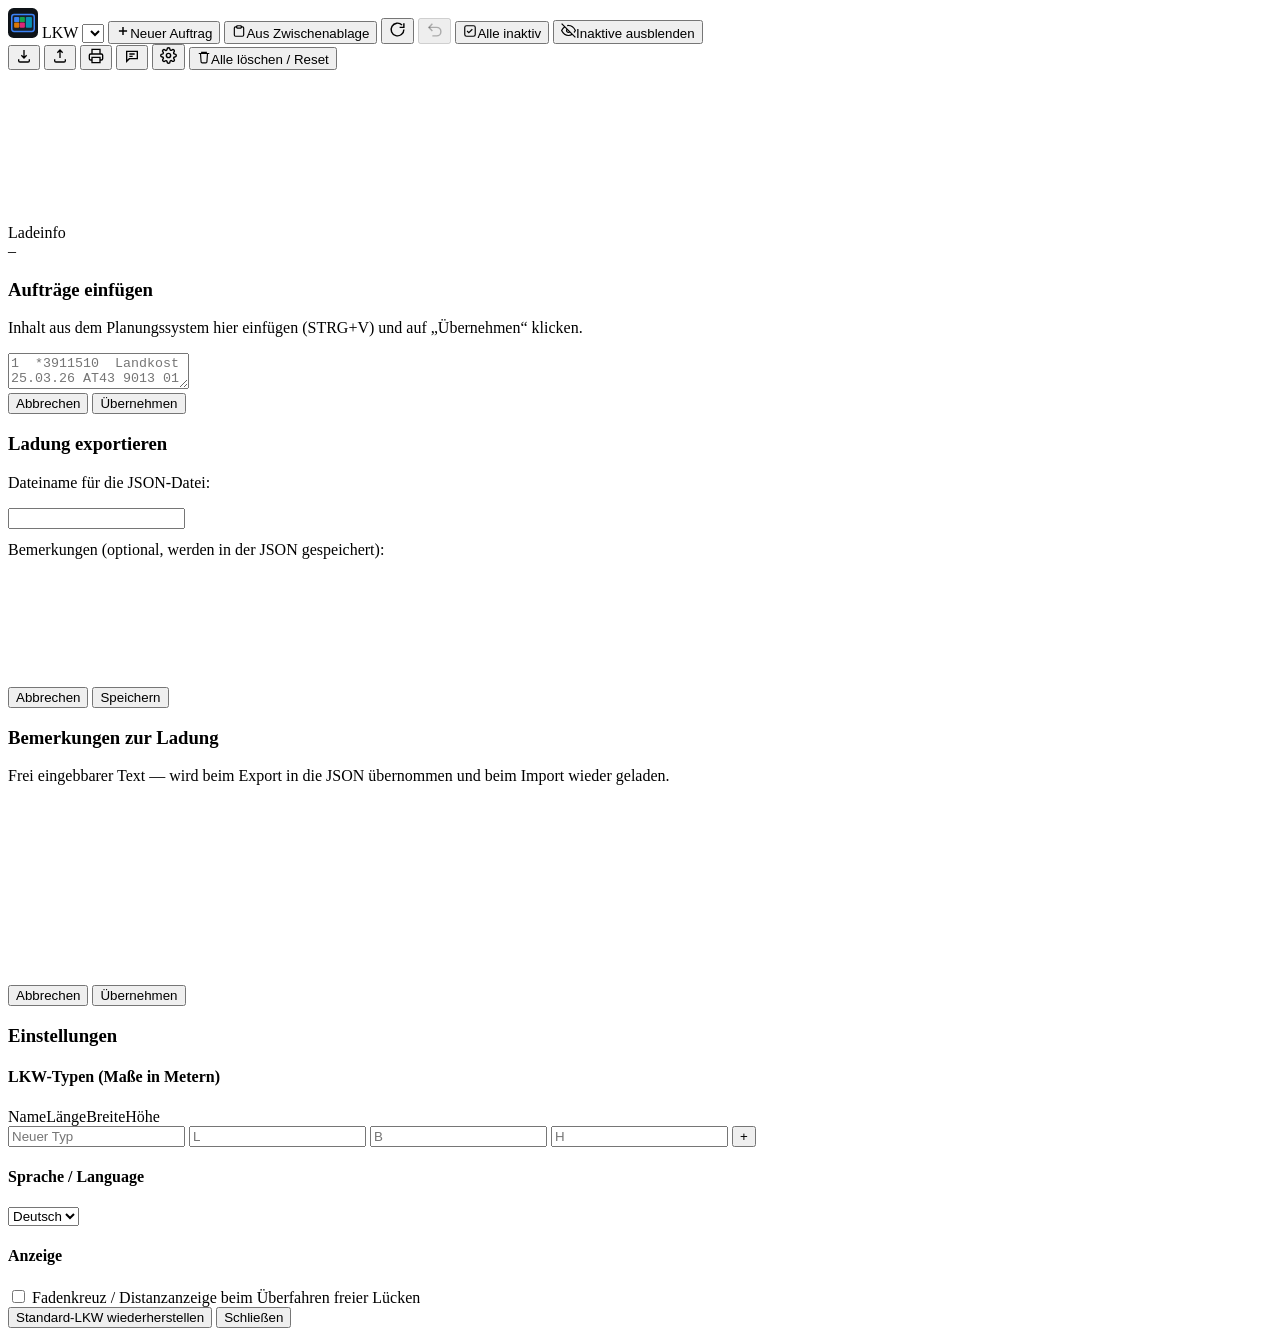
==== src/index.html @ 6bfbf489 "Build-Setup: Quellen nach src/ aufgeteilt + dist-Build + Release-Pipeline - src/index.html (Platzhal" ====
<!DOCTYPE html>
<html lang="de">
<head>
<meta charset="UTF-8">
<meta name="viewport" content="width=device-width, initial-scale=1.0">
<title>LKW Planer</title>
<link rel="icon" href="data:image/svg+xml,<svg xmlns='http://www.w3.org/2000/svg' viewBox='0 0 32 32'><rect width='32' height='32' rx='6' fill='%230e1318'/><rect x='4' y='7' width='24' height='18' rx='2.5' fill='%23171f29' stroke='%233b82f6' stroke-width='1.6'/><rect x='6.5' y='9.5' width='5.5' height='5.5' rx='1' fill='%233b82f6'/><rect x='12.5' y='9.5' width='5.5' height='5.5' rx='1' fill='%2316a34a'/><rect x='6.5' y='15.5' width='5.5' height='5.5' rx='1' fill='%23d97706'/><rect x='12.5' y='15.5' width='5.5' height='5.5' rx='1' fill='%23db2777'/><rect x='19' y='9.5' width='6.5' height='11.5' rx='1' fill='%230891b2'/></svg>">
<style>/* @@STYLES@@ */</style>
</head>
<body>

<div id="top">
  <div id="toolbar">
    <svg class="logo" width="30" height="30" viewBox="0 0 32 32" aria-label="LKW Planer">
      <rect width="32" height="32" rx="6" fill="#0e1318"/>
      <rect x="4" y="7" width="24" height="18" rx="2.5" fill="#171f29" stroke="#3b82f6" stroke-width="1.6"/>
      <rect x="6.5" y="9.5" width="5.5" height="5.5" rx="1" fill="#3b82f6"/>
      <rect x="12.5" y="9.5" width="5.5" height="5.5" rx="1" fill="#16a34a"/>
      <rect x="6.5" y="15.5" width="5.5" height="5.5" rx="1" fill="#d97706"/>
      <rect x="12.5" y="15.5" width="5.5" height="5.5" rx="1" fill="#db2777"/>
      <rect x="19" y="9.5" width="6.5" height="11.5" rx="1" fill="#0891b2"/>
    </svg>
    <label for="truckSel" data-i18n="truckLabel">LKW</label>
    <select id="truckSel"></select>
    <button id="btnAdd"><svg width="14" height="14" viewBox="0 0 24 24" fill="none" stroke="currentColor" stroke-width="2.5"><path d="M12 5v14M5 12h14"/></svg><span data-i18n="btnAdd">Neuer Auftrag</span></button>
    <button id="btnPaste"><svg width="14" height="14" viewBox="0 0 24 24" fill="none" stroke="currentColor" stroke-width="2"><rect x="8" y="3" width="8" height="4" rx="1"/><path d="M9 5H6a2 2 0 0 0-2 2v12a2 2 0 0 0 2 2h12a2 2 0 0 0 2-2V7a2 2 0 0 0-2-2h-3"/></svg><span data-i18n="btnPaste">Aus Zwischenablage</span></button>
    <button id="btnRefresh" class="icon" title="Aktualisieren" data-i18n-title="titleRefresh">
      <svg width="17" height="17" viewBox="0 0 24 24" fill="none" stroke="currentColor" stroke-width="2"><path d="M21 12a9 9 0 1 1-2.64-6.36"/><path d="M21 3v6h-6"/></svg>
    </button>
    <button id="btnUndo" class="icon" title="Rückgängig (Strg+Z)" data-i18n-title="titleUndo" disabled>
      <svg width="17" height="17" viewBox="0 0 24 24" fill="none" stroke="currentColor" stroke-width="2"><path d="M9 14 4 9l5-5"/><path d="M4 9h11a6 6 0 0 1 0 12H9"/></svg>
    </button>
    <button id="btnDeselect" title="Alle Aufträge auf inaktiv setzen" data-i18n-title="titleDeselect"><svg width="14" height="14" viewBox="0 0 24 24" fill="none" stroke="currentColor" stroke-width="2"><rect x="3" y="3" width="18" height="18" rx="3"/><path d="M16 9l-6 6-3-3"/></svg><span data-i18n="btnDeselect">Alle inaktiv</span></button>
    <button id="btnHideInactive" title="Inaktive Aufträge in der Liste aus-/einblenden" data-i18n-title="titleHide"><svg width="15" height="15" viewBox="0 0 24 24" fill="none" stroke="currentColor" stroke-width="2"><path d="M17.94 17.94A10.07 10.07 0 0 1 12 20C5 20 1 12 1 12a18.45 18.45 0 0 1 5.06-5.94M9.9 4.24A9.12 9.12 0 0 1 12 4c7 0 11 8 11 8a18.5 18.5 0 0 1-2.16 3.19m-6.72-1.07a3 3 0 1 1-4.24-4.24"/><path d="M1 1l22 22"/></svg><span id="hideLabel">Inaktive ausblenden</span></button>
    <div class="spacer"></div>
    <button id="btnExport" class="icon" title="Ladung als JSON exportieren" data-i18n-title="titleExport">
      <svg width="16" height="16" viewBox="0 0 24 24" fill="none" stroke="currentColor" stroke-width="2"><path d="M12 3v12M8 11l4 4 4-4M4 17v2a2 2 0 0 0 2 2h12a2 2 0 0 0 2-2v-2"/></svg>
    </button>
    <button id="btnImport" class="icon" title="Ladung aus JSON importieren" data-i18n-title="titleImport">
      <svg width="16" height="16" viewBox="0 0 24 24" fill="none" stroke="currentColor" stroke-width="2"><path d="M12 15V3M8 7l4-4 4 4M4 17v2a2 2 0 0 0 2 2h12a2 2 0 0 0 2-2v-2"/></svg>
    </button>
    <input type="file" id="fileImport" accept="application/json,.json" style="display:none">
    <button id="btnPrint" class="icon" title="Drucken / als PDF speichern" data-i18n-title="titlePrint">
      <svg width="16" height="16" viewBox="0 0 24 24" fill="none" stroke="currentColor" stroke-width="2"><path d="M6 9V2h12v7M6 18H4a2 2 0 0 1-2-2v-5a2 2 0 0 1 2-2h16a2 2 0 0 1 2 2v5a2 2 0 0 1-2 2h-2M6 14h12v8H6z"/></svg>
    </button>
    <button id="btnNote" class="icon" title="Bemerkungen zur Ladung" data-i18n-title="titleNote">
      <svg width="16" height="16" viewBox="0 0 24 24" fill="none" stroke="currentColor" stroke-width="2"><path d="M4 5h16v11H8l-4 4V5z"/><path d="M8 9h8M8 12.5h5"/></svg>
    </button>
    <button id="btnSettings" class="icon" title="Einstellungen (LKW-Typen, Anzeige)" data-i18n-title="titleSettings">
      <svg width="17" height="17" viewBox="0 0 24 24" fill="none" stroke="currentColor" stroke-width="2"><circle cx="12" cy="12" r="3"/><path d="M19.4 15a1.65 1.65 0 0 0 .33 1.82l.06.06a2 2 0 1 1-2.83 2.83l-.06-.06a1.65 1.65 0 0 0-1.82-.33 1.65 1.65 0 0 0-1 1.51V21a2 2 0 0 1-4 0v-.09A1.65 1.65 0 0 0 9 19.4a1.65 1.65 0 0 0-1.82.33l-.06.06a2 2 0 1 1-2.83-2.83l.06-.06a1.65 1.65 0 0 0 .33-1.82 1.65 1.65 0 0 0-1.51-1H3a2 2 0 0 1 0-4h.09A1.65 1.65 0 0 0 4.6 9a1.65 1.65 0 0 0-.33-1.82l-.06-.06a2 2 0 1 1 2.83-2.83l.06.06a1.65 1.65 0 0 0 1.82.33H9a1.65 1.65 0 0 0 1-1.51V3a2 2 0 0 1 4 0v.09a1.65 1.65 0 0 0 1 1.51 1.65 1.65 0 0 0 1.82-.33l.06-.06a2 2 0 1 1 2.83 2.83l-.06.06a1.65 1.65 0 0 0-.33 1.82V9a1.65 1.65 0 0 0 1.51 1H21a2 2 0 0 1 0 4h-.09a1.65 1.65 0 0 0-1.51 1z"/></svg>
    </button>
    <button id="btnReset" class="ghostdanger"><svg width="14" height="14" viewBox="0 0 24 24" fill="none" stroke="currentColor" stroke-width="2"><path d="M3 6h18M8 6V4h8v2M6 6l1 14a2 2 0 0 0 2 2h6a2 2 0 0 0 2-2l1-14"/></svg><span id="resetLabel" data-i18n="resetLabel">Alle löschen / Reset</span></button>
  </div>
  <div id="stageWrap">
    <div id="stage">
      <div id="truckBox"><svg id="truckSvg" preserveAspectRatio="xMidYMid meet"></svg></div>
      <div id="totals"></div>
    </div>
    <div id="infoPanel">
      <div id="infoHead">Ladeinfo</div>
      <div id="fitMsg" class="fit-ok">–</div>
      <div id="infoBody"></div>
    </div>
  </div>
</div>

<div id="list"></div>

<div id="toasts"></div>
<div id="palTip"></div>
<div id="printView"></div>

<div id="modal">
  <div class="modalbox">
    <h3 data-i18n="pasteTitle">Aufträge einfügen</h3>
    <p data-i18n="pasteDesc">Inhalt aus dem Planungssystem hier einfügen (STRG+V) und auf „Übernehmen“ klicken.</p>
    <textarea id="pasteArea" placeholder="1  *3911510  Landkost  25.03.26 AT43 9013 01 11  16  5  1200 1059 2000&#10;..."></textarea>
    <div class="modalbtns">
      <button id="pasteCancel" data-i18n="btnCancel">Abbrechen</button>
      <button id="pasteOk" class="primary" data-i18n="btnApply">Übernehmen</button>
    </div>
  </div>
</div>

<div id="nameModal">
  <div class="modalbox">
    <h3 data-i18n="expTitle">Ladung exportieren</h3>
    <p data-i18n="expFileLabel">Dateiname für die JSON-Datei:</p>
    <input id="nameInput" class="txt" autocomplete="off">
    <p style="margin-top:12px" data-i18n="expNoteLabel">Bemerkungen (optional, werden in der JSON gespeichert):</p>
    <textarea id="expNote" style="width:100%;height:90px;resize:vertical;font-family:inherit;border:1px solid var(--line);border-radius:8px;padding:9px;background:var(--input);color:var(--text);font-size:13px;"></textarea>
    <div class="modalbtns">
      <button id="nameCancel" data-i18n="btnCancel">Abbrechen</button>
      <button id="nameOk" class="primary" data-i18n="btnSave">Speichern</button>
    </div>
  </div>
</div>

<div id="noteModal">
  <div class="modalbox">
    <h3 data-i18n="noteTitle">Bemerkungen zur Ladung</h3>
    <p data-i18n="noteDesc">Frei eingebbarer Text — wird beim Export in die JSON übernommen und beim Import wieder geladen.</p>
    <textarea id="noteArea" style="width:100%;height:160px;resize:vertical;font-family:inherit;border:1px solid var(--line);border-radius:8px;padding:10px;background:var(--input);color:var(--text);font-size:13px;"></textarea>
    <div class="modalbtns">
      <button id="noteCancel" data-i18n="btnCancel">Abbrechen</button>
      <button id="noteOk" class="primary" data-i18n="btnApply">Übernehmen</button>
    </div>
  </div>
</div>

<div id="settingsModal">
  <div class="modalbox settingsbox">
    <h3 data-i18n="setTitle">Einstellungen</h3>
    <h4><span data-i18n="setTrucks">LKW-Typen</span> <span style="text-transform:none;font-weight:600" data-i18n="setTrucksUnit">(Maße in Metern)</span></h4>
    <div class="thead"><span class="tname" data-i18n="th_name">Name</span><span class="tdim" data-i18n="th_l">Länge</span><span class="tdim" data-i18n="th_w">Breite</span><span class="tdim" data-i18n="th_h">Höhe</span><span style="width:34px"></span></div>
    <div id="truckTable"></div>
    <div class="addtruck">
      <input id="ntName" class="txt tname" placeholder="Neuer Typ" data-i18n-ph="ph_newtype">
      <input id="ntL" class="txt tdim" placeholder="L" inputmode="decimal">
      <input id="ntW" class="txt tdim" placeholder="B" inputmode="decimal" data-i18n-ph="ph_w">
      <input id="ntH" class="txt tdim" placeholder="H" inputmode="decimal">
      <button id="ntAdd" class="primary" title="LKW-Typ hinzufügen">+</button>
    </div>
    <h4 data-i18n="setLanguage">Sprache / Language</h4>
    <select id="langSel" class="txt" style="width:auto"><option value="de">Deutsch</option><option value="en">English</option><option value="hu">Magyar</option></select>
    <h4 data-i18n="setDisplay">Anzeige</h4>
    <label class="chk"><input type="checkbox" id="setCrosshair"> <span data-i18n="setCrosshair">Fadenkreuz / Distanzanzeige beim Überfahren freier Lücken</span></label>
    <div class="modalbtns">
      <button id="setResetTrucks" class="ghostdanger" data-i18n="setResetTrucks">Standard-LKW wiederherstellen</button>
      <button id="settingsClose" class="primary" data-i18n="btnClose">Schließen</button>
    </div>
  </div>
</div>

<script>/* @@SCRIPT@@ */</script>
</body>
</html>
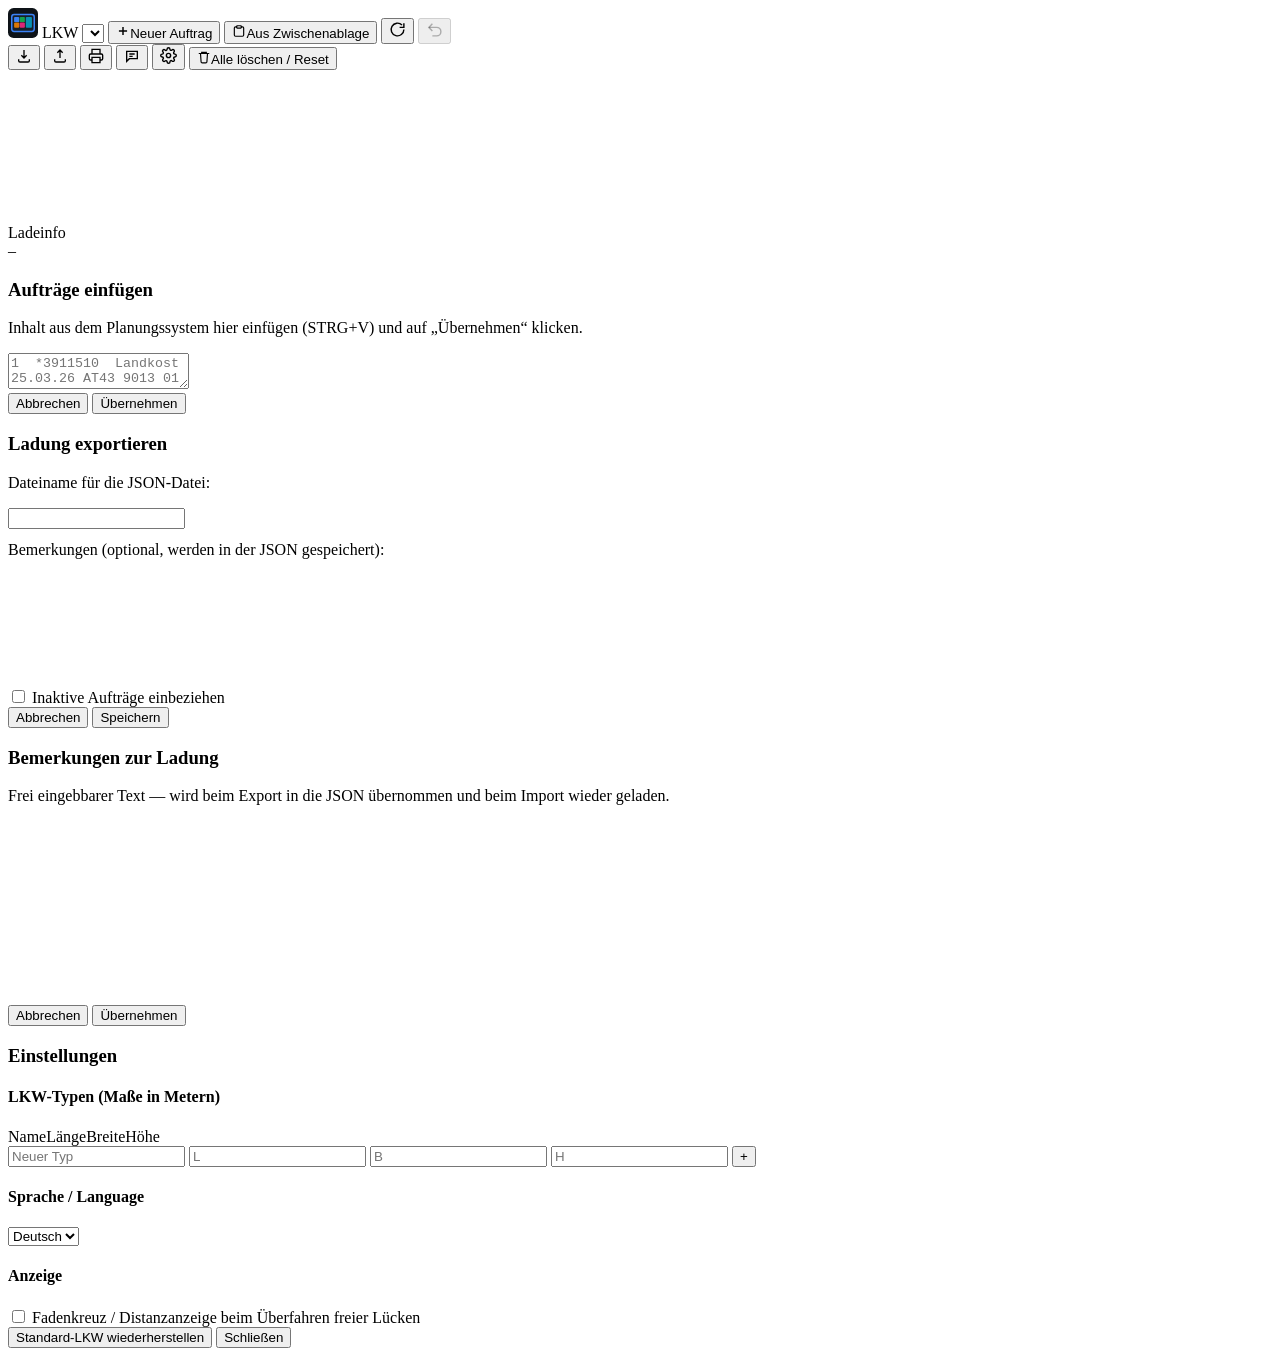
==== commit 9ed37438: "Suchfilter, Header-/Footer-Umbau, PDF ohne Pfad/Querformat, Packing-Prioritaet - Packing: Gesamtlaen" ====
--- a/src/index.html
+++ b/src/index.html
@@ -30,8 +30,6 @@
     <button id="btnUndo" class="icon" title="Rückgängig (Strg+Z)" data-i18n-title="titleUndo" disabled>
       <svg width="17" height="17" viewBox="0 0 24 24" fill="none" stroke="currentColor" stroke-width="2"><path d="M9 14 4 9l5-5"/><path d="M4 9h11a6 6 0 0 1 0 12H9"/></svg>
     </button>
-    <button id="btnDeselect" title="Alle Aufträge auf inaktiv setzen" data-i18n-title="titleDeselect"><svg width="14" height="14" viewBox="0 0 24 24" fill="none" stroke="currentColor" stroke-width="2"><rect x="3" y="3" width="18" height="18" rx="3"/><path d="M16 9l-6 6-3-3"/></svg><span data-i18n="btnDeselect">Alle inaktiv</span></button>
-    <button id="btnHideInactive" title="Inaktive Aufträge in der Liste aus-/einblenden" data-i18n-title="titleHide"><svg width="15" height="15" viewBox="0 0 24 24" fill="none" stroke="currentColor" stroke-width="2"><path d="M17.94 17.94A10.07 10.07 0 0 1 12 20C5 20 1 12 1 12a18.45 18.45 0 0 1 5.06-5.94M9.9 4.24A9.12 9.12 0 0 1 12 4c7 0 11 8 11 8a18.5 18.5 0 0 1-2.16 3.19m-6.72-1.07a3 3 0 1 1-4.24-4.24"/><path d="M1 1l22 22"/></svg><span id="hideLabel">Inaktive ausblenden</span></button>
     <div class="spacer"></div>
     <button id="btnExport" class="icon" title="Ladung als JSON exportieren" data-i18n-title="titleExport">
       <svg width="16" height="16" viewBox="0 0 24 24" fill="none" stroke="currentColor" stroke-width="2"><path d="M12 3v12M8 11l4 4 4-4M4 17v2a2 2 0 0 0 2 2h12a2 2 0 0 0 2-2v-2"/></svg>
@@ -68,7 +66,6 @@
 
 <div id="toasts"></div>
 <div id="palTip"></div>
-<div id="printView"></div>
 
 <div id="modal">
   <div class="modalbox">
@@ -89,6 +86,7 @@
     <input id="nameInput" class="txt" autocomplete="off">
     <p style="margin-top:12px" data-i18n="expNoteLabel">Bemerkungen (optional, werden in der JSON gespeichert):</p>
     <textarea id="expNote" style="width:100%;height:90px;resize:vertical;font-family:inherit;border:1px solid var(--line);border-radius:8px;padding:9px;background:var(--input);color:var(--text);font-size:13px;"></textarea>
+    <label class="chk" style="margin-top:12px"><input type="checkbox" id="expInclInactive"> <span data-i18n="expInclInactive">Inaktive Aufträge einbeziehen</span></label>
     <div class="modalbtns">
       <button id="nameCancel" data-i18n="btnCancel">Abbrechen</button>
       <button id="nameOk" class="primary" data-i18n="btnSave">Speichern</button>
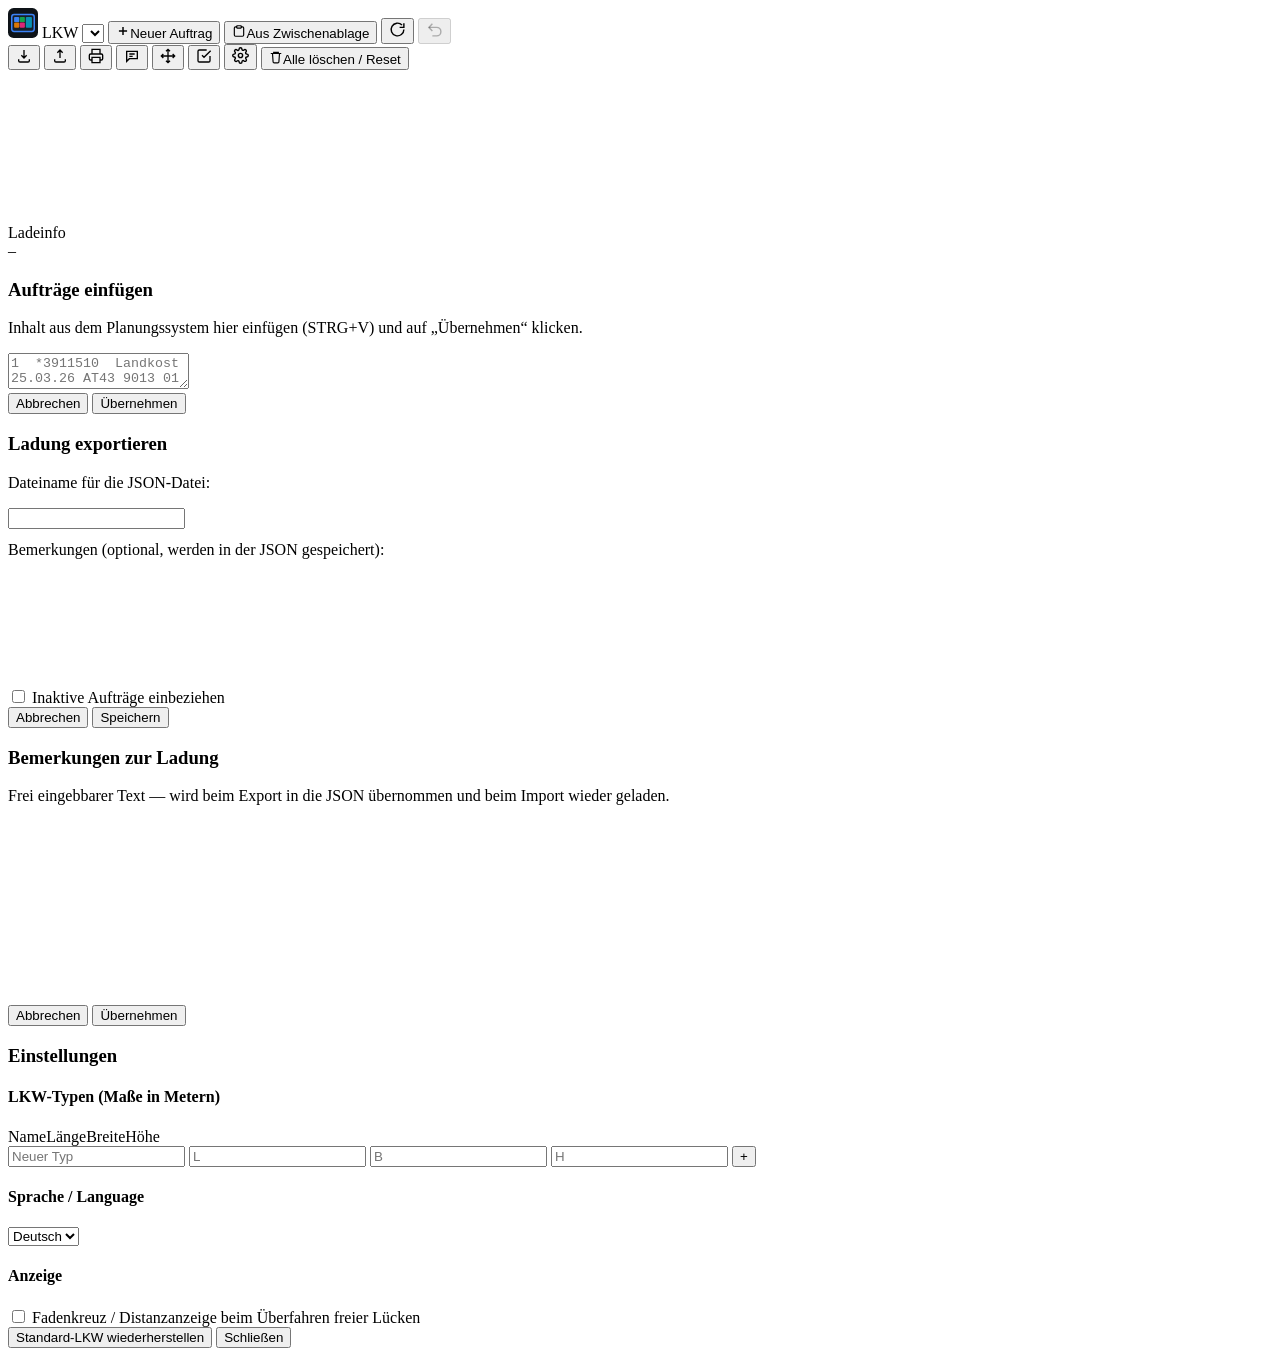
==== commit cb9fa546: "Hand-Editor (Paletten verschieben/drehen) + Testfall-Export - Manueller Modus (Toolbar-Toggle): seed" ====
--- a/src/index.html
+++ b/src/index.html
@@ -43,6 +43,12 @@
     </button>
     <button id="btnNote" class="icon" title="Bemerkungen zur Ladung" data-i18n-title="titleNote">
       <svg width="16" height="16" viewBox="0 0 24 24" fill="none" stroke="currentColor" stroke-width="2"><path d="M4 5h16v11H8l-4 4V5z"/><path d="M8 9h8M8 12.5h5"/></svg>
+    </button>
+    <button id="btnManual" class="icon" title="Manueller Modus: Paletten ziehen, Doppelklick = drehen" data-i18n-title="titleManual">
+      <svg width="16" height="16" viewBox="0 0 24 24" fill="none" stroke="currentColor" stroke-width="2"><path d="M5 9l-3 3 3 3M9 5l3-3 3 3M15 19l-3 3-3-3M19 9l3 3-3 3M2 12h20M12 2v20"/></svg>
+    </button>
+    <button id="btnTestcase" class="icon" title="Als Testfall exportieren" data-i18n-title="titleTestcase">
+      <svg width="16" height="16" viewBox="0 0 24 24" fill="none" stroke="currentColor" stroke-width="2"><path d="M9 11l3 3L22 4M21 12v7a2 2 0 0 1-2 2H5a2 2 0 0 1-2-2V5a2 2 0 0 1 2-2h11"/></svg>
     </button>
     <button id="btnSettings" class="icon" title="Einstellungen (LKW-Typen, Anzeige)" data-i18n-title="titleSettings">
       <svg width="17" height="17" viewBox="0 0 24 24" fill="none" stroke="currentColor" stroke-width="2"><circle cx="12" cy="12" r="3"/><path d="M19.4 15a1.65 1.65 0 0 0 .33 1.82l.06.06a2 2 0 1 1-2.83 2.83l-.06-.06a1.65 1.65 0 0 0-1.82-.33 1.65 1.65 0 0 0-1 1.51V21a2 2 0 0 1-4 0v-.09A1.65 1.65 0 0 0 9 19.4a1.65 1.65 0 0 0-1.82.33l-.06.06a2 2 0 1 1-2.83-2.83l.06-.06a1.65 1.65 0 0 0 .33-1.82 1.65 1.65 0 0 0-1.51-1H3a2 2 0 0 1 0-4h.09A1.65 1.65 0 0 0 4.6 9a1.65 1.65 0 0 0-.33-1.82l-.06-.06a2 2 0 1 1 2.83-2.83l.06.06a1.65 1.65 0 0 0 1.82.33H9a1.65 1.65 0 0 0 1-1.51V3a2 2 0 0 1 4 0v.09a1.65 1.65 0 0 0 1 1.51 1.65 1.65 0 0 0 1.82-.33l.06-.06a2 2 0 1 1 2.83 2.83l-.06.06a1.65 1.65 0 0 0-.33 1.82V9a1.65 1.65 0 0 0 1.51 1H21a2 2 0 0 1 0 4h-.09a1.65 1.65 0 0 0-1.51 1z"/></svg>
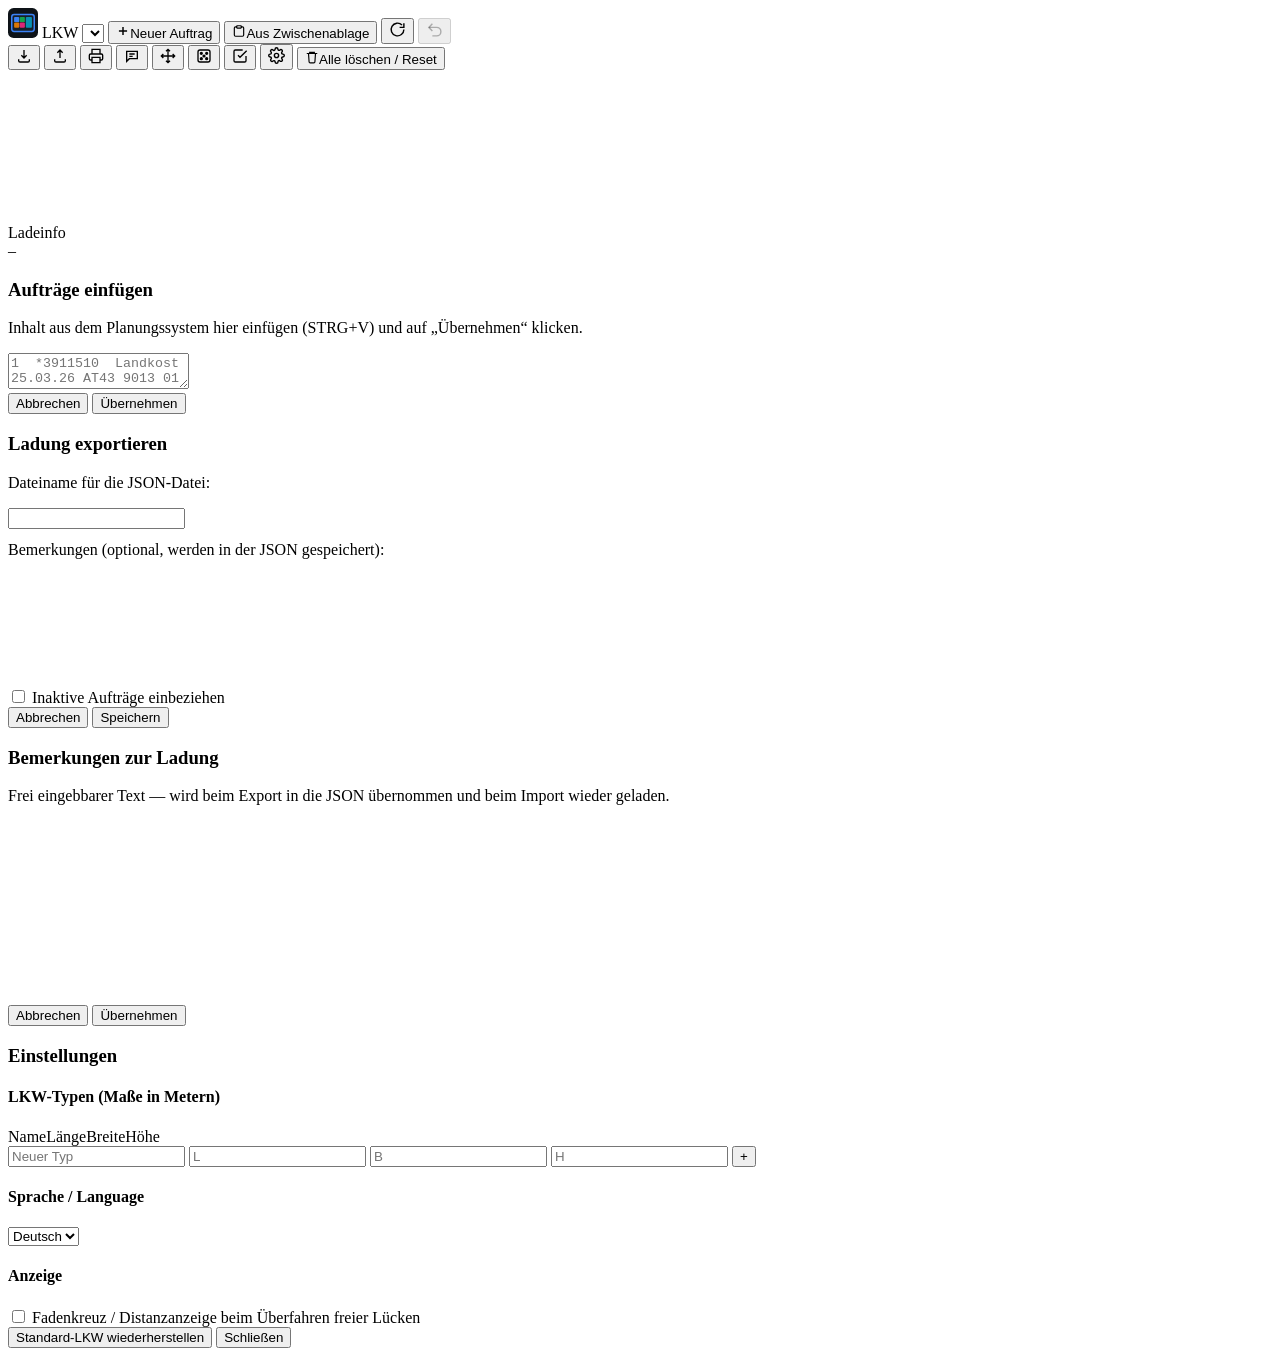
==== commit 54c5801d: "Hand-Editor-Ausbau, Fehleranalyse-Korpus, weiche lang/breit-Ladeart Packing: - "Alle lang/breit" ist" ====
--- a/src/index.html
+++ b/src/index.html
@@ -46,6 +46,12 @@
     </button>
     <button id="btnManual" class="icon" title="Manueller Modus: Paletten ziehen, Doppelklick = drehen" data-i18n-title="titleManual">
       <svg width="16" height="16" viewBox="0 0 24 24" fill="none" stroke="currentColor" stroke-width="2"><path d="M5 9l-3 3 3 3M9 5l3-3 3 3M15 19l-3 3-3-3M19 9l3 3-3 3M2 12h20M12 2v20"/></svg>
+    </button>
+    <button id="btnCompact" class="icon" title="Alle Paletten nach vorne zusammenrücken" data-i18n-title="titleCompact" style="display:none">
+      <svg width="16" height="16" viewBox="0 0 24 24" fill="none" stroke="currentColor" stroke-width="2"><path d="M4 3v18"/><path d="M20 9H9m0 0l3-3m-3 3l3 3"/><path d="M16 15H9m0 0l3-3m-3 3l3 3"/></svg>
+    </button>
+    <button id="btnRandom" class="icon" title="Zufallsladung erzeugen (Kalibrier-Modus)" data-i18n-title="titleRandom">
+      <svg width="16" height="16" viewBox="0 0 24 24" fill="none" stroke="currentColor" stroke-width="2"><rect x="3" y="3" width="18" height="18" rx="3"/><circle cx="8" cy="8" r="1.4" fill="currentColor"/><circle cx="16" cy="8" r="1.4" fill="currentColor"/><circle cx="12" cy="12" r="1.4" fill="currentColor"/><circle cx="8" cy="16" r="1.4" fill="currentColor"/><circle cx="16" cy="16" r="1.4" fill="currentColor"/></svg>
     </button>
     <button id="btnTestcase" class="icon" title="Als Testfall exportieren" data-i18n-title="titleTestcase">
       <svg width="16" height="16" viewBox="0 0 24 24" fill="none" stroke="currentColor" stroke-width="2"><path d="M9 11l3 3L22 4M21 12v7a2 2 0 0 1-2 2H5a2 2 0 0 1-2-2V5a2 2 0 0 1 2-2h11"/></svg>
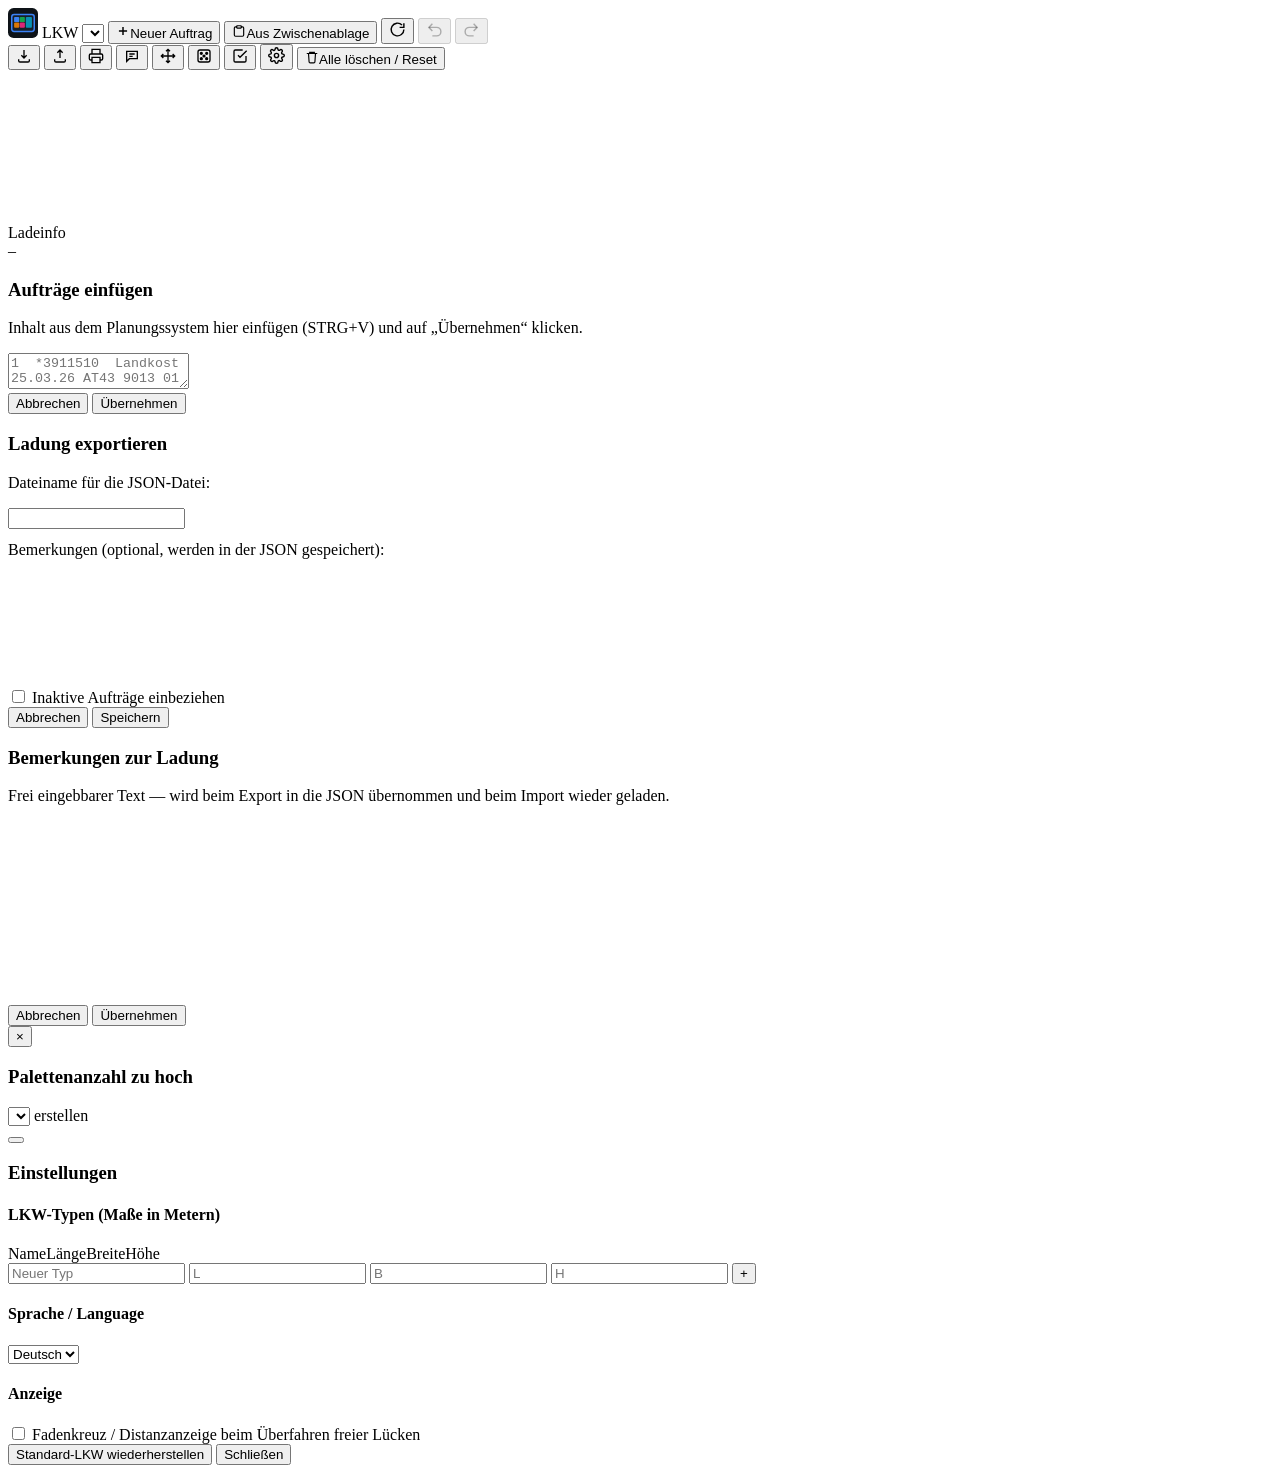
==== commit be3c7f1b: "v0.6: Mehrere Ladungen, Undo/Redo, Verteilung, Split-Dialog, Druck je Ladung - Mehrere Ladungen para" ====
--- a/src/index.html
+++ b/src/index.html
@@ -30,6 +30,9 @@
     <button id="btnUndo" class="icon" title="Rückgängig (Strg+Z)" data-i18n-title="titleUndo" disabled>
       <svg width="17" height="17" viewBox="0 0 24 24" fill="none" stroke="currentColor" stroke-width="2"><path d="M9 14 4 9l5-5"/><path d="M4 9h11a6 6 0 0 1 0 12H9"/></svg>
     </button>
+    <button id="btnRedo" class="icon" title="Wiederholen (Strg+Y)" data-i18n-title="titleRedo" disabled>
+      <svg width="17" height="17" viewBox="0 0 24 24" fill="none" stroke="currentColor" stroke-width="2"><path d="M15 14l5-5-5-5"/><path d="M20 9H9a6 6 0 0 0 0 12h6"/></svg>
+    </button>
     <div class="spacer"></div>
     <button id="btnExport" class="icon" title="Ladung als JSON exportieren" data-i18n-title="titleExport">
       <svg width="16" height="16" viewBox="0 0 24 24" fill="none" stroke="currentColor" stroke-width="2"><path d="M12 3v12M8 11l4 4 4-4M4 17v2a2 2 0 0 0 2 2h12a2 2 0 0 0 2-2v-2"/></svg>
@@ -61,6 +64,7 @@
     </button>
     <button id="btnReset" class="ghostdanger"><svg width="14" height="14" viewBox="0 0 24 24" fill="none" stroke="currentColor" stroke-width="2"><path d="M3 6h18M8 6V4h8v2M6 6l1 14a2 2 0 0 0 2 2h6a2 2 0 0 0 2-2l1-14"/></svg><span id="resetLabel" data-i18n="resetLabel">Alle löschen / Reset</span></button>
   </div>
+  <div id="loadTabs"></div>
   <div id="stageWrap">
     <div id="stage">
       <div id="truckBox"><svg id="truckSvg" preserveAspectRatio="xMidYMid meet"></svg></div>
@@ -118,6 +122,21 @@
   </div>
 </div>
 
+<div id="splitModal">
+  <div class="modalbox">
+    <button id="splitClose" class="modalx" title="Schließen" data-i18n-title="btnClose">×</button>
+    <h3 data-i18n="splitTitle">Palettenanzahl zu hoch</h3>
+    <div class="splitactions">
+      <div id="splitCreate" class="splitcreate" role="button" tabindex="0">
+        <span id="splitCreatePre"></span>
+        <select id="splitTruck" class="txt"></select>
+        <span id="splitCreatePost" data-i18n="splitCreatePost">erstellen</span>
+      </div>
+      <button id="splitFillOnly"></button>
+    </div>
+  </div>
+</div>
+
 <div id="settingsModal">
   <div class="modalbox settingsbox">
     <h3 data-i18n="setTitle">Einstellungen</h3>
@@ -134,7 +153,7 @@
     <h4 data-i18n="setLanguage">Sprache / Language</h4>
     <select id="langSel" class="txt" style="width:auto"><option value="de">Deutsch</option><option value="en">English</option><option value="hu">Magyar</option></select>
     <h4 data-i18n="setDisplay">Anzeige</h4>
-    <label class="chk"><input type="checkbox" id="setCrosshair"> <span data-i18n="setCrosshair">Fadenkreuz / Distanzanzeige beim Überfahren freier Lücken</span></label>
+    <label class="chk switch"><input type="checkbox" class="toggle" id="setCrosshair"> <span data-i18n="setCrosshair">Fadenkreuz / Distanzanzeige beim Überfahren freier Lücken</span></label>
     <div class="modalbtns">
       <button id="setResetTrucks" class="ghostdanger" data-i18n="setResetTrucks">Standard-LKW wiederherstellen</button>
       <button id="settingsClose" class="primary" data-i18n="btnClose">Schließen</button>
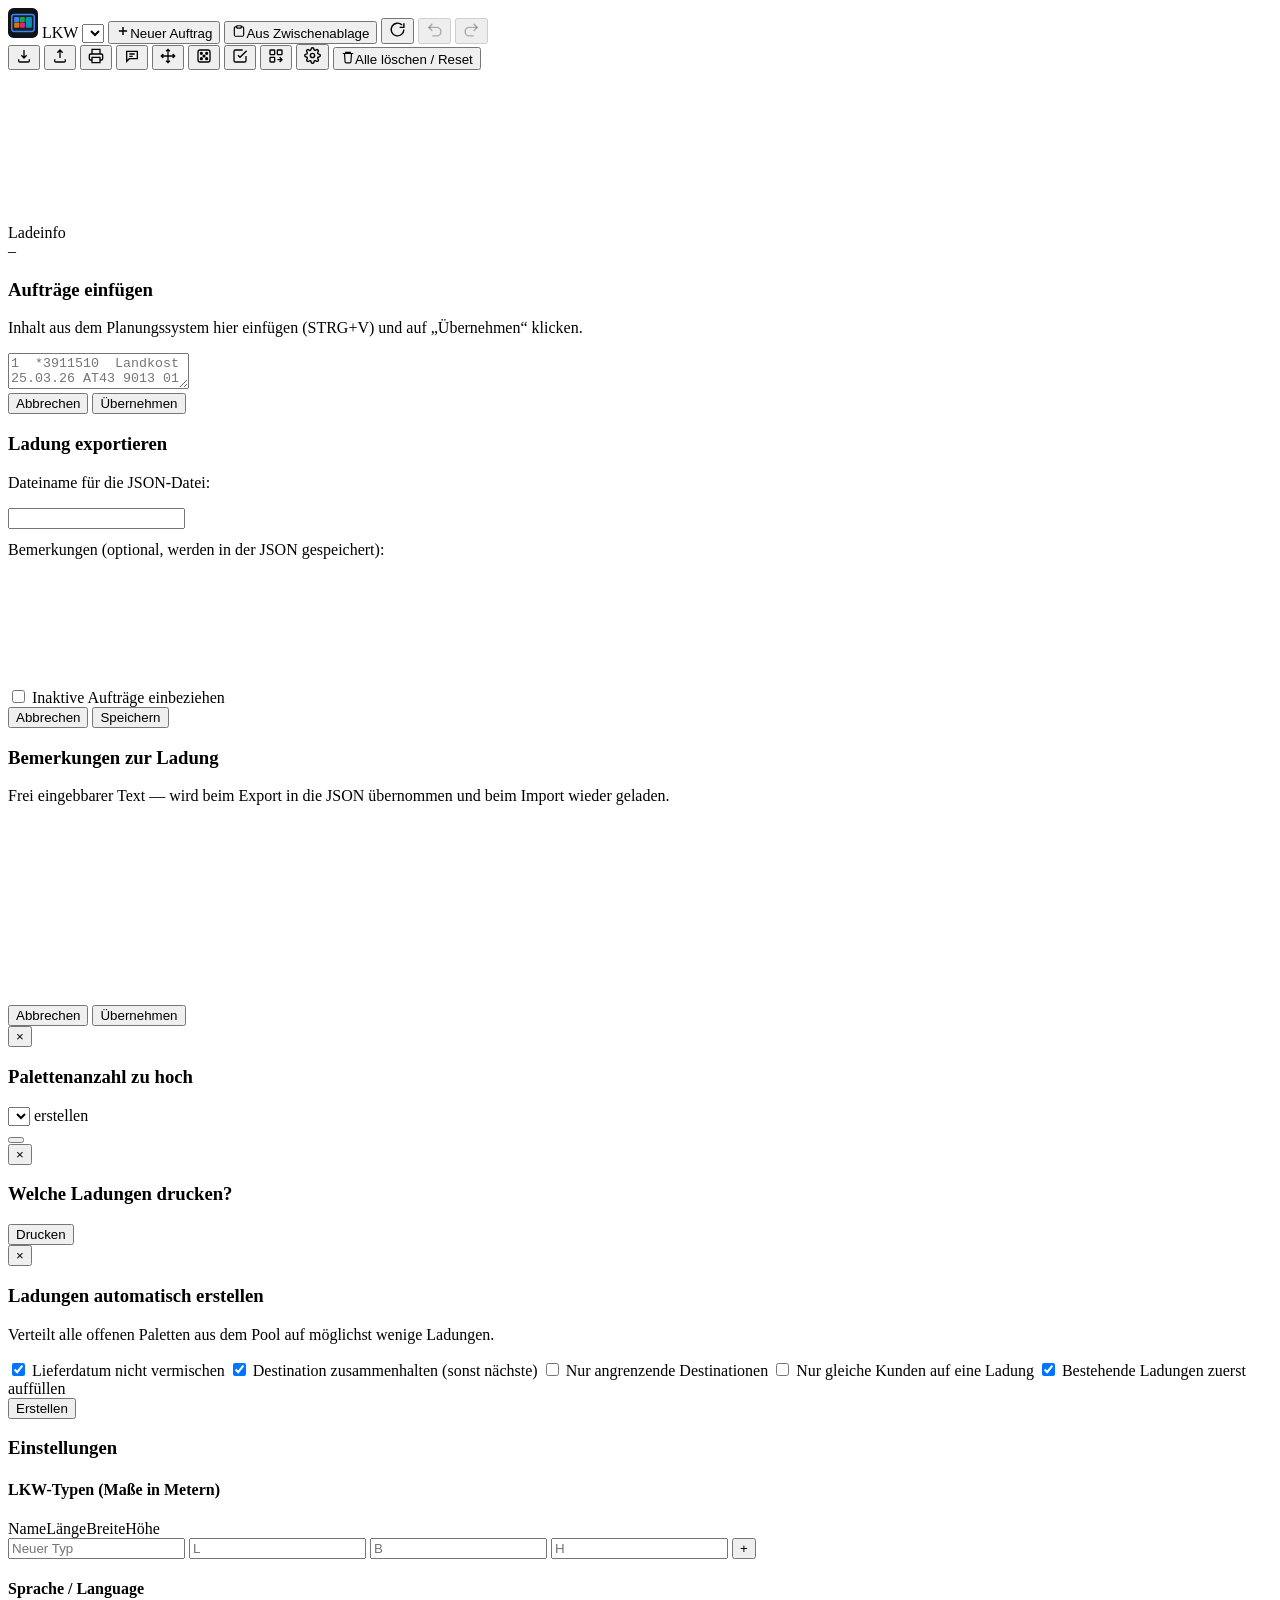
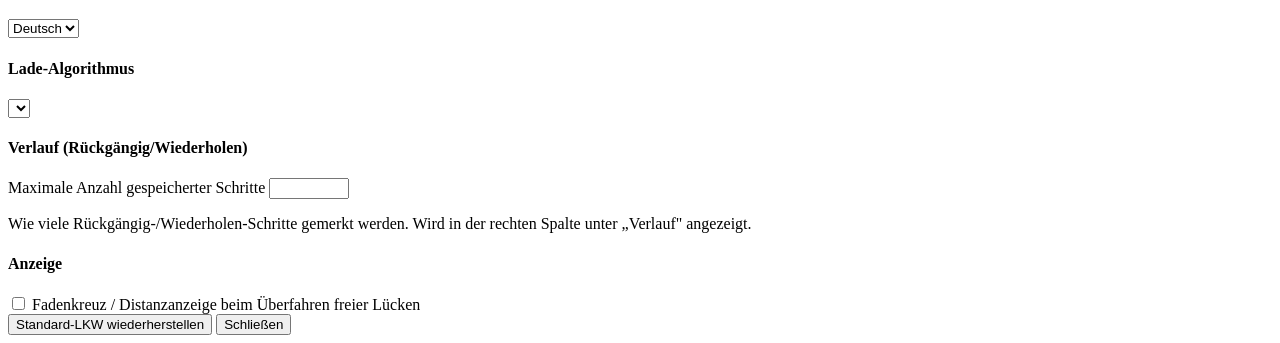
==== commit 6889f198: "v0.7: Ladeart pro Ladung, Auto-Ladungen, Verlauf-Ansicht, Hand-Modus pro Ladung - 4. Ladeart "Alle L" ====
--- a/src/index.html
+++ b/src/index.html
@@ -59,6 +59,9 @@
     <button id="btnTestcase" class="icon" title="Als Testfall exportieren" data-i18n-title="titleTestcase">
       <svg width="16" height="16" viewBox="0 0 24 24" fill="none" stroke="currentColor" stroke-width="2"><path d="M9 11l3 3L22 4M21 12v7a2 2 0 0 1-2 2H5a2 2 0 0 1-2-2V5a2 2 0 0 1 2-2h11"/></svg>
     </button>
+    <button id="btnAuto" class="icon" title="Ladungen automatisch erstellen" data-i18n-title="titleAuto">
+      <svg width="16" height="16" viewBox="0 0 24 24" fill="none" stroke="currentColor" stroke-width="2"><rect x="3" y="3" width="7" height="7" rx="1"/><rect x="14" y="3" width="7" height="7" rx="1"/><rect x="3" y="14" width="7" height="7" rx="1"/><path d="M14 17.5h7M17.5 14l3.5 3.5-3.5 3.5"/></svg>
+    </button>
     <button id="btnSettings" class="icon" title="Einstellungen (LKW-Typen, Anzeige)" data-i18n-title="titleSettings">
       <svg width="17" height="17" viewBox="0 0 24 24" fill="none" stroke="currentColor" stroke-width="2"><circle cx="12" cy="12" r="3"/><path d="M19.4 15a1.65 1.65 0 0 0 .33 1.82l.06.06a2 2 0 1 1-2.83 2.83l-.06-.06a1.65 1.65 0 0 0-1.82-.33 1.65 1.65 0 0 0-1 1.51V21a2 2 0 0 1-4 0v-.09A1.65 1.65 0 0 0 9 19.4a1.65 1.65 0 0 0-1.82.33l-.06.06a2 2 0 1 1-2.83-2.83l.06-.06a1.65 1.65 0 0 0 .33-1.82 1.65 1.65 0 0 0-1.51-1H3a2 2 0 0 1 0-4h.09A1.65 1.65 0 0 0 4.6 9a1.65 1.65 0 0 0-.33-1.82l-.06-.06a2 2 0 1 1 2.83-2.83l.06.06a1.65 1.65 0 0 0 1.82.33H9a1.65 1.65 0 0 0 1-1.51V3a2 2 0 0 1 4 0v.09a1.65 1.65 0 0 0 1 1.51 1.65 1.65 0 0 0 1.82-.33l.06-.06a2 2 0 1 1 2.83 2.83l-.06.06a1.65 1.65 0 0 0-.33 1.82V9a1.65 1.65 0 0 0 1.51 1H21a2 2 0 0 1 0 4h-.09a1.65 1.65 0 0 0-1.51 1z"/></svg>
     </button>
@@ -133,6 +136,33 @@
         <span id="splitCreatePost" data-i18n="splitCreatePost">erstellen</span>
       </div>
       <button id="splitFillOnly"></button>
+    </div>
+  </div>
+</div>
+
+<div id="printModal">
+  <div class="modalbox">
+    <button id="printClose" class="modalx" title="Schließen" data-i18n-title="btnClose">×</button>
+    <h3 data-i18n="printSelTitle">Welche Ladungen drucken?</h3>
+    <div id="printList"></div>
+    <div class="modalbtns">
+      <button id="printGo" class="primary" data-i18n="printSelGo">Drucken</button>
+    </div>
+  </div>
+</div>
+
+<div id="autoModal">
+  <div class="modalbox">
+    <button id="autoClose" class="modalx" title="Schließen" data-i18n-title="btnClose">×</button>
+    <h3 data-i18n="autoTitle">Ladungen automatisch erstellen</h3>
+    <p data-i18n="autoDesc">Verteilt alle offenen Paletten aus dem Pool auf möglichst wenige Ladungen.</p>
+    <label class="chk"><input type="checkbox" id="autoSameDate" checked> <span data-i18n="autoSameDate">Lieferdatum nicht vermischen</span></label>
+    <label class="chk"><input type="checkbox" id="autoGroupDest" checked> <span data-i18n="autoGroupDest">Destination zusammenhalten (sonst nächste)</span></label>
+    <label class="chk"><input type="checkbox" id="autoAdjacentOnly"> <span data-i18n="autoAdjacentOnly">Nur angrenzende Destinationen</span></label>
+    <label class="chk"><input type="checkbox" id="autoSameCustomer"> <span data-i18n="autoSameCustomer">Nur gleiche Kunden auf eine Ladung</span></label>
+    <label class="chk"><input type="checkbox" id="autoFillExisting" checked> <span data-i18n="autoFillExisting">Bestehende Ladungen zuerst auffüllen</span></label>
+    <div class="modalbtns">
+      <button id="autoStart" class="primary" data-i18n="autoStart">Erstellen</button>
     </div>
   </div>
 </div>
@@ -152,6 +182,13 @@
     </div>
     <h4 data-i18n="setLanguage">Sprache / Language</h4>
     <select id="langSel" class="txt" style="width:auto"><option value="de">Deutsch</option><option value="en">English</option><option value="hu">Magyar</option></select>
+    <h4 data-i18n="setAlgo">Lade-Algorithmus</h4>
+    <select id="algoSel" class="txt" style="width:auto"></select>
+    <p id="algoInfo" class="algoinfo"></p>
+    <h4 data-i18n="setHistory">Verlauf (Rückgängig/Wiederholen)</h4>
+    <label class="chk" style="gap:8px"><span data-i18n="setHistoryMax">Maximale Anzahl gespeicherter Schritte</span>
+      <input type="number" id="setHistoryMax" class="txt num" min="1" max="999" step="1" style="width:72px"></label>
+    <p class="algoinfo" data-i18n="setHistoryInfo">Wie viele Rückgängig-/Wiederholen-Schritte gemerkt werden. Wird in der rechten Spalte unter „Verlauf" angezeigt.</p>
     <h4 data-i18n="setDisplay">Anzeige</h4>
     <label class="chk switch"><input type="checkbox" class="toggle" id="setCrosshair"> <span data-i18n="setCrosshair">Fadenkreuz / Distanzanzeige beim Überfahren freier Lücken</span></label>
     <div class="modalbtns">
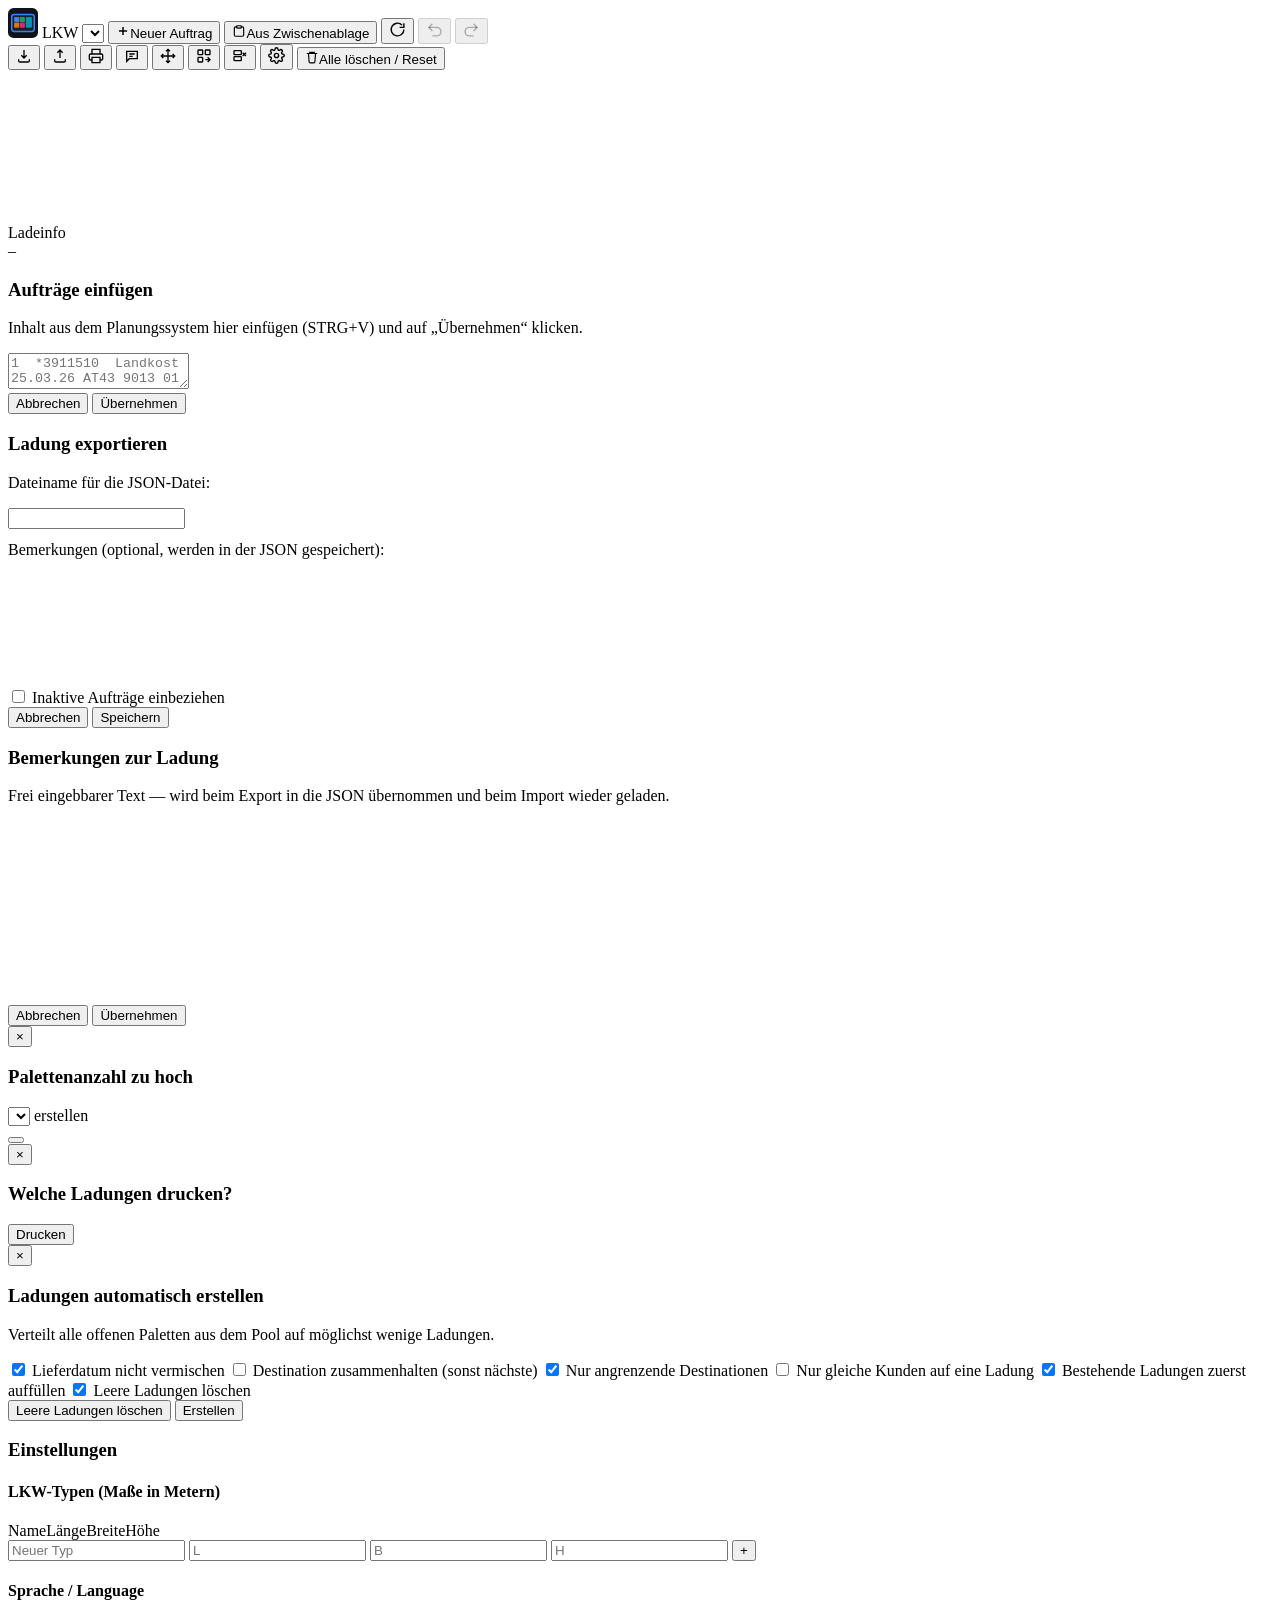
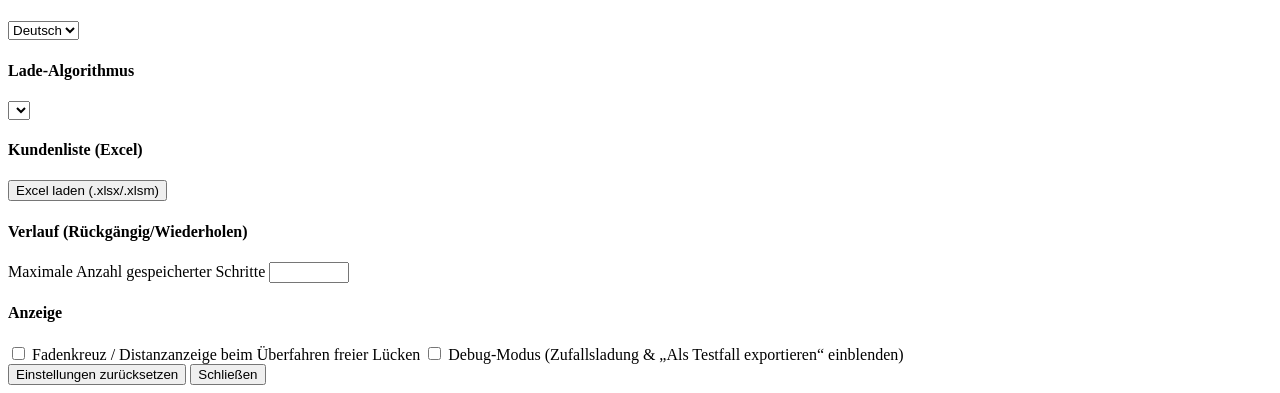
==== commit 25a135ea: "v0.8: Excel-Kundenliste, Kundennummer + Adresse, Status-Persistenz, Lösch-Buttons - Kundennummer-Fel" ====
--- a/src/index.html
+++ b/src/index.html
@@ -53,14 +53,17 @@
     <button id="btnCompact" class="icon" title="Alle Paletten nach vorne zusammenrücken" data-i18n-title="titleCompact" style="display:none">
       <svg width="16" height="16" viewBox="0 0 24 24" fill="none" stroke="currentColor" stroke-width="2"><path d="M4 3v18"/><path d="M20 9H9m0 0l3-3m-3 3l3 3"/><path d="M16 15H9m0 0l3-3m-3 3l3 3"/></svg>
     </button>
-    <button id="btnRandom" class="icon" title="Zufallsladung erzeugen (Kalibrier-Modus)" data-i18n-title="titleRandom">
+    <button id="btnRandom" class="icon dbgonly" style="display:none" title="Zufallsladung erzeugen (Kalibrier-Modus)" data-i18n-title="titleRandom">
       <svg width="16" height="16" viewBox="0 0 24 24" fill="none" stroke="currentColor" stroke-width="2"><rect x="3" y="3" width="18" height="18" rx="3"/><circle cx="8" cy="8" r="1.4" fill="currentColor"/><circle cx="16" cy="8" r="1.4" fill="currentColor"/><circle cx="12" cy="12" r="1.4" fill="currentColor"/><circle cx="8" cy="16" r="1.4" fill="currentColor"/><circle cx="16" cy="16" r="1.4" fill="currentColor"/></svg>
     </button>
-    <button id="btnTestcase" class="icon" title="Als Testfall exportieren" data-i18n-title="titleTestcase">
+    <button id="btnTestcase" class="icon dbgonly" style="display:none" title="Als Testfall exportieren" data-i18n-title="titleTestcase">
       <svg width="16" height="16" viewBox="0 0 24 24" fill="none" stroke="currentColor" stroke-width="2"><path d="M9 11l3 3L22 4M21 12v7a2 2 0 0 1-2 2H5a2 2 0 0 1-2-2V5a2 2 0 0 1 2-2h11"/></svg>
     </button>
     <button id="btnAuto" class="icon" title="Ladungen automatisch erstellen" data-i18n-title="titleAuto">
       <svg width="16" height="16" viewBox="0 0 24 24" fill="none" stroke="currentColor" stroke-width="2"><rect x="3" y="3" width="7" height="7" rx="1"/><rect x="14" y="3" width="7" height="7" rx="1"/><rect x="3" y="14" width="7" height="7" rx="1"/><path d="M14 17.5h7M17.5 14l3.5 3.5-3.5 3.5"/></svg>
+    </button>
+    <button id="btnClearLoads" class="icon" title="Alle Ladungen löschen" data-i18n-title="titleClearLoads">
+      <svg width="16" height="16" viewBox="0 0 24 24" fill="none" stroke="currentColor" stroke-width="2"><rect x="3" y="4" width="11" height="6" rx="1"/><rect x="3" y="13" width="11" height="6" rx="1"/><path d="M16 7l5 5M21 7l-5 5"/></svg>
     </button>
     <button id="btnSettings" class="icon" title="Einstellungen (LKW-Typen, Anzeige)" data-i18n-title="titleSettings">
       <svg width="17" height="17" viewBox="0 0 24 24" fill="none" stroke="currentColor" stroke-width="2"><circle cx="12" cy="12" r="3"/><path d="M19.4 15a1.65 1.65 0 0 0 .33 1.82l.06.06a2 2 0 1 1-2.83 2.83l-.06-.06a1.65 1.65 0 0 0-1.82-.33 1.65 1.65 0 0 0-1 1.51V21a2 2 0 0 1-4 0v-.09A1.65 1.65 0 0 0 9 19.4a1.65 1.65 0 0 0-1.82.33l-.06.06a2 2 0 1 1-2.83-2.83l.06-.06a1.65 1.65 0 0 0 .33-1.82 1.65 1.65 0 0 0-1.51-1H3a2 2 0 0 1 0-4h.09A1.65 1.65 0 0 0 4.6 9a1.65 1.65 0 0 0-.33-1.82l-.06-.06a2 2 0 1 1 2.83-2.83l.06.06a1.65 1.65 0 0 0 1.82.33H9a1.65 1.65 0 0 0 1-1.51V3a2 2 0 0 1 4 0v.09a1.65 1.65 0 0 0 1 1.51 1.65 1.65 0 0 0 1.82-.33l.06-.06a2 2 0 1 1 2.83 2.83l-.06.06a1.65 1.65 0 0 0-.33 1.82V9a1.65 1.65 0 0 0 1.51 1H21a2 2 0 0 1 0 4h-.09a1.65 1.65 0 0 0-1.51 1z"/></svg>
@@ -157,11 +160,13 @@
     <h3 data-i18n="autoTitle">Ladungen automatisch erstellen</h3>
     <p data-i18n="autoDesc">Verteilt alle offenen Paletten aus dem Pool auf möglichst wenige Ladungen.</p>
     <label class="chk"><input type="checkbox" id="autoSameDate" checked> <span data-i18n="autoSameDate">Lieferdatum nicht vermischen</span></label>
-    <label class="chk"><input type="checkbox" id="autoGroupDest" checked> <span data-i18n="autoGroupDest">Destination zusammenhalten (sonst nächste)</span></label>
-    <label class="chk"><input type="checkbox" id="autoAdjacentOnly"> <span data-i18n="autoAdjacentOnly">Nur angrenzende Destinationen</span></label>
+    <label class="chk"><input type="checkbox" id="autoGroupDest"> <span data-i18n="autoGroupDest">Destination zusammenhalten (sonst nächste)</span></label>
+    <label class="chk"><input type="checkbox" id="autoAdjacentOnly" checked> <span data-i18n="autoAdjacentOnly">Nur angrenzende Destinationen</span></label>
     <label class="chk"><input type="checkbox" id="autoSameCustomer"> <span data-i18n="autoSameCustomer">Nur gleiche Kunden auf eine Ladung</span></label>
     <label class="chk"><input type="checkbox" id="autoFillExisting" checked> <span data-i18n="autoFillExisting">Bestehende Ladungen zuerst auffüllen</span></label>
-    <div class="modalbtns">
+    <label class="chk"><input type="checkbox" id="autoDeleteEmpty" checked> <span data-i18n="autoDeleteEmpty">Leere Ladungen löschen</span></label>
+    <div class="modalbtns">
+      <button id="autoDeleteEmptyNow" class="ghost" data-i18n="autoDeleteEmptyNow">Leere Ladungen löschen</button>
       <button id="autoStart" class="primary" data-i18n="autoStart">Erstellen</button>
     </div>
   </div>
@@ -182,17 +187,19 @@
     </div>
     <h4 data-i18n="setLanguage">Sprache / Language</h4>
     <select id="langSel" class="txt" style="width:auto"><option value="de">Deutsch</option><option value="en">English</option><option value="hu">Magyar</option></select>
-    <h4 data-i18n="setAlgo">Lade-Algorithmus</h4>
+    <h4 id="algoH" class="hashelp" data-i18n="setAlgo">Lade-Algorithmus</h4>
     <select id="algoSel" class="txt" style="width:auto"></select>
-    <p id="algoInfo" class="algoinfo"></p>
-    <h4 data-i18n="setHistory">Verlauf (Rückgängig/Wiederholen)</h4>
+    <h4 class="hashelp" data-i18n="setCustomers" data-i18n-title="setCustomersInfo">Kundenliste (Excel)</h4>
+    <button id="btnLoadExcel" data-i18n="excelLoadBtn">Excel laden (.xlsx/.xlsm)</button>
+    <p id="excelStatus" class="algoinfo"></p>
+    <h4 class="hashelp" data-i18n="setHistory" data-i18n-title="setHistoryInfo">Verlauf (Rückgängig/Wiederholen)</h4>
     <label class="chk" style="gap:8px"><span data-i18n="setHistoryMax">Maximale Anzahl gespeicherter Schritte</span>
       <input type="number" id="setHistoryMax" class="txt num" min="1" max="999" step="1" style="width:72px"></label>
-    <p class="algoinfo" data-i18n="setHistoryInfo">Wie viele Rückgängig-/Wiederholen-Schritte gemerkt werden. Wird in der rechten Spalte unter „Verlauf" angezeigt.</p>
     <h4 data-i18n="setDisplay">Anzeige</h4>
     <label class="chk switch"><input type="checkbox" class="toggle" id="setCrosshair"> <span data-i18n="setCrosshair">Fadenkreuz / Distanzanzeige beim Überfahren freier Lücken</span></label>
-    <div class="modalbtns">
-      <button id="setResetTrucks" class="ghostdanger" data-i18n="setResetTrucks">Standard-LKW wiederherstellen</button>
+    <label class="chk switch"><input type="checkbox" class="toggle" id="setDebug"> <span data-i18n="setDebug">Debug-Modus (Zufallsladung & „Als Testfall exportieren“ einblenden)</span></label>
+    <div class="modalbtns">
+      <button id="setResetAll" class="ghostdanger" data-i18n="setResetAll">Einstellungen zurücksetzen</button>
       <button id="settingsClose" class="primary" data-i18n="btnClose">Schließen</button>
     </div>
   </div>
